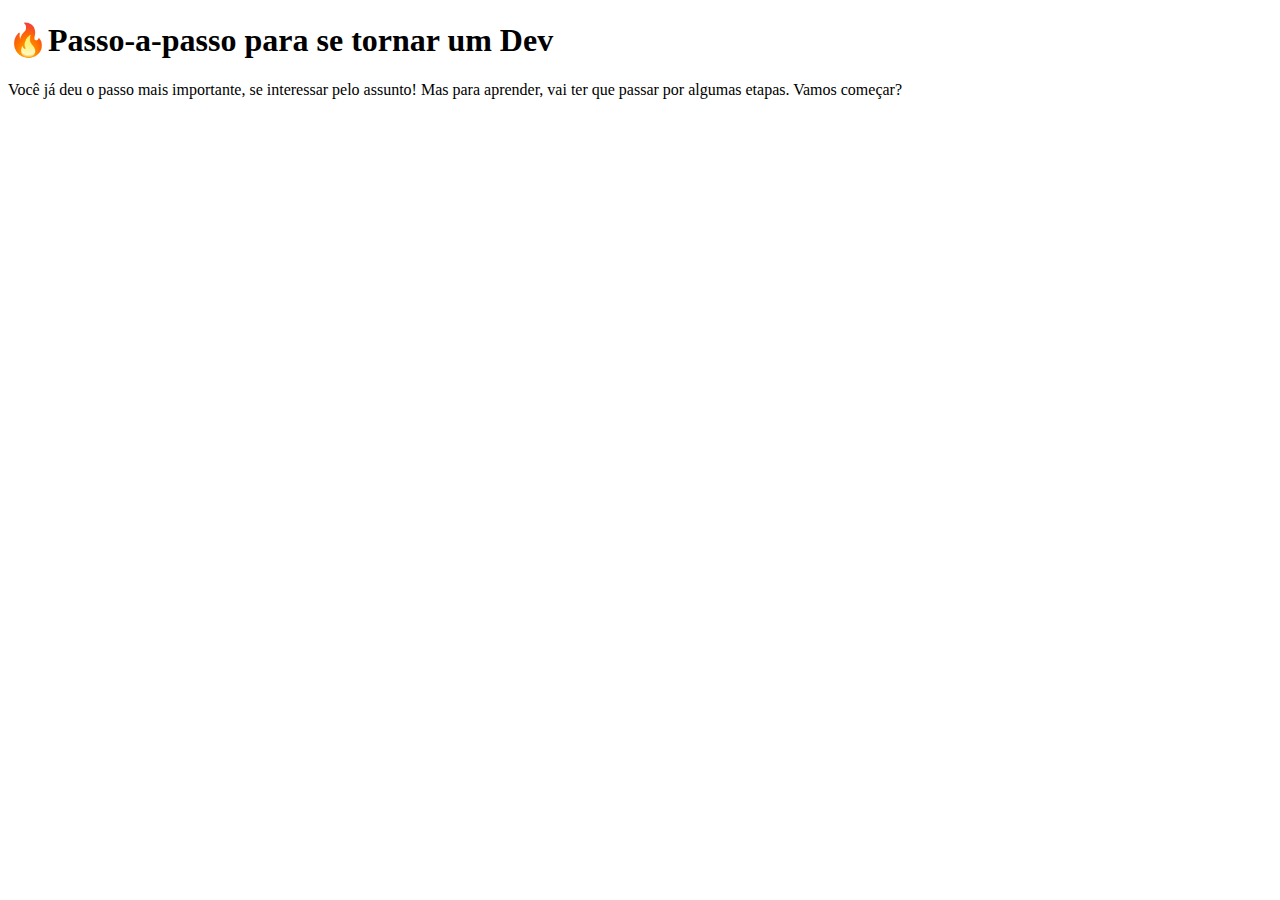
==== index.html @ 1a65eff0 "Inicia o desenvolvimento do site" ====
<!DOCTYPE html>
<html lang="pt-br">
<head>
    <meta charset="UTF-8">
    <meta http-equiv="X-UA-Compatible" content="IE=edge">
    <meta name="viewport" content="width=device-width, initial-scale=1.0">
    <title>Passo-apasso</title>
    <link rel="stylesheet" href="styles.css">
</head>
<body>

    <h1>🔥Passo-a-passo para se tornar um Dev</h1>
    Você já deu o passo mais importante, se interessar pelo assunto! Mas
    para aprender, vai ter que passar por algumas etapas.

    Vamos começar?

</body>
</html>
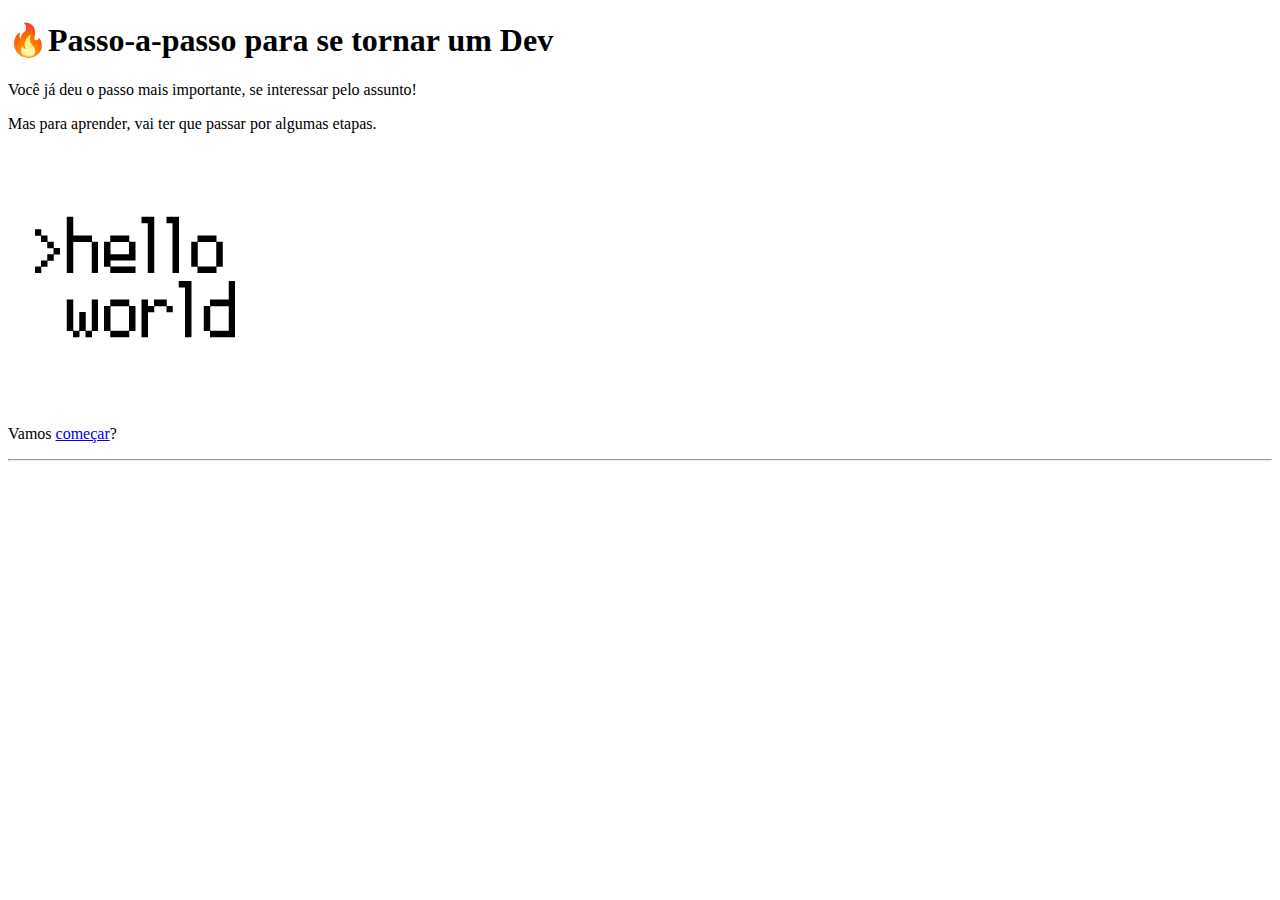
==== commit e7377982: "Adiciona linhas as páginas" ====
--- a/index.html
+++ b/index.html
@@ -10,10 +10,10 @@
 <body>
 
     <h1>🔥Passo-a-passo para se tornar um Dev</h1>
-    Você já deu o passo mais importante, se interessar pelo assunto! Mas
-    para aprender, vai ter que passar por algumas etapas.
-
-    Vamos começar?
-
+    Você já deu o passo mais importante, se interessar pelo assunto! 
+    <p>Mas para aprender, vai ter que passar por algumas etapas.</p>
+<img src="imagens/smhgs1yvupdh.png" alt="Hello world!">    </img>
+    <p>Vamos <a href="dev-cs.html">começar</a>?</p>
+<hr>
 </body>
 </html>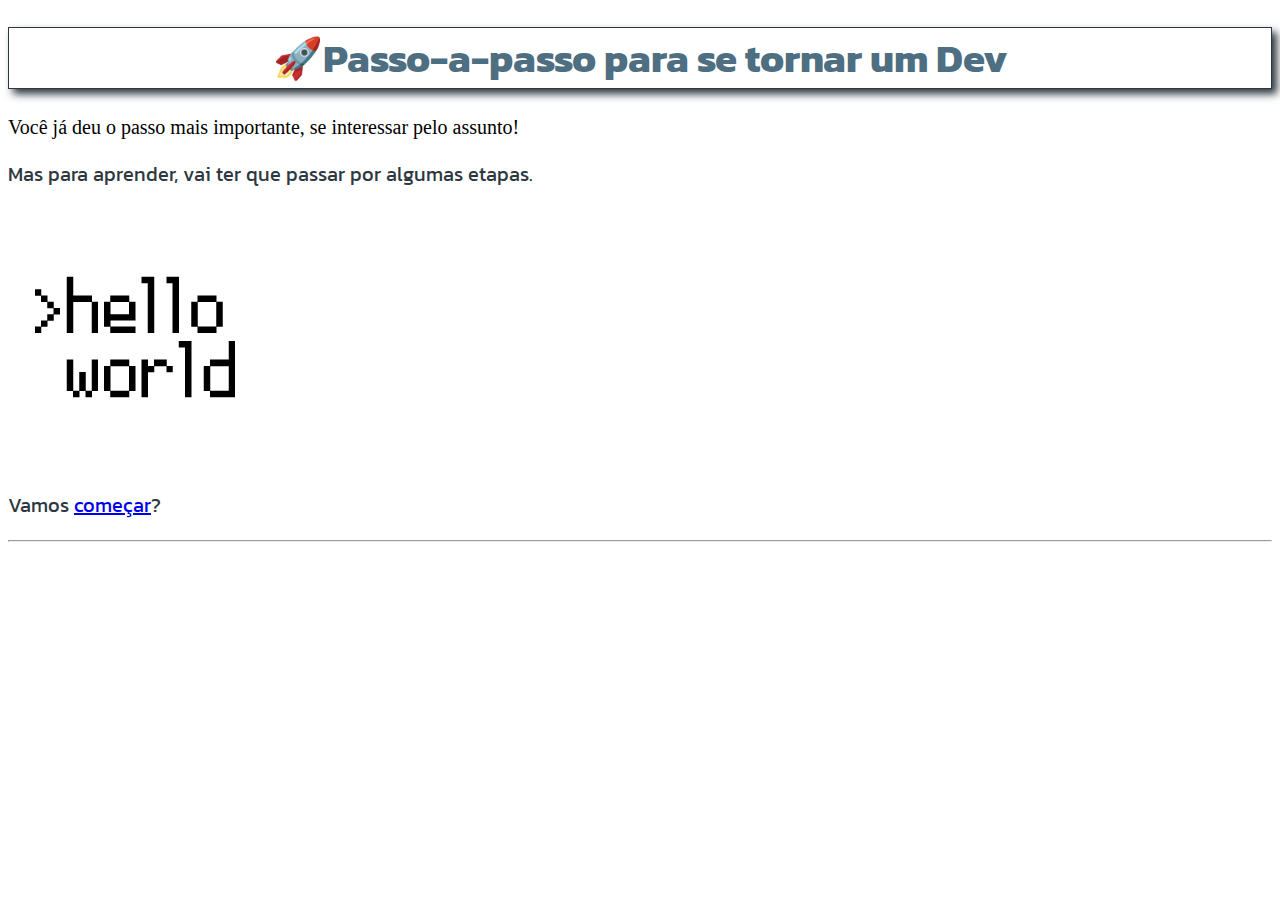
==== commit 814959e2: "Adiciona estilos  tipiogragia e estilos" ====
--- a/index.html
+++ b/index.html
@@ -9,7 +9,7 @@
 </head>
 <body>
 
-    <h1>🔥Passo-a-passo para se tornar um Dev</h1>
+    <h1>🚀Passo-a-passo para se tornar um Dev</h1>
     Você já deu o passo mais importante, se interessar pelo assunto! 
     <p>Mas para aprender, vai ter que passar por algumas etapas.</p>
 <img src="imagens/smhgs1yvupdh.png" alt="Hello world!">    </img>
--- a/styles.css
+++ b/styles.css
@@ -0,0 +1,31 @@
+@import url('https://fonts.googleapis.com/css2?family=Kanit:wght@200;600&display=swap');
+
+
+
+body {
+
+font-size: 20px;
+
+}
+
+p {
+
+font-family: 'Kanit', sans-serif;
+color: #2E3840;
+
+}
+
+
+h1 {
+
+text-align: center;
+font-family: 'Kanit', sans-serif;
+color: #4E6E81;
+border-width: 1px;
+border-style:solid;
+border-color:#2E3840;
+box-shadow: 5px 5px 8px 0 #2e3840;
+
+
+}
+
